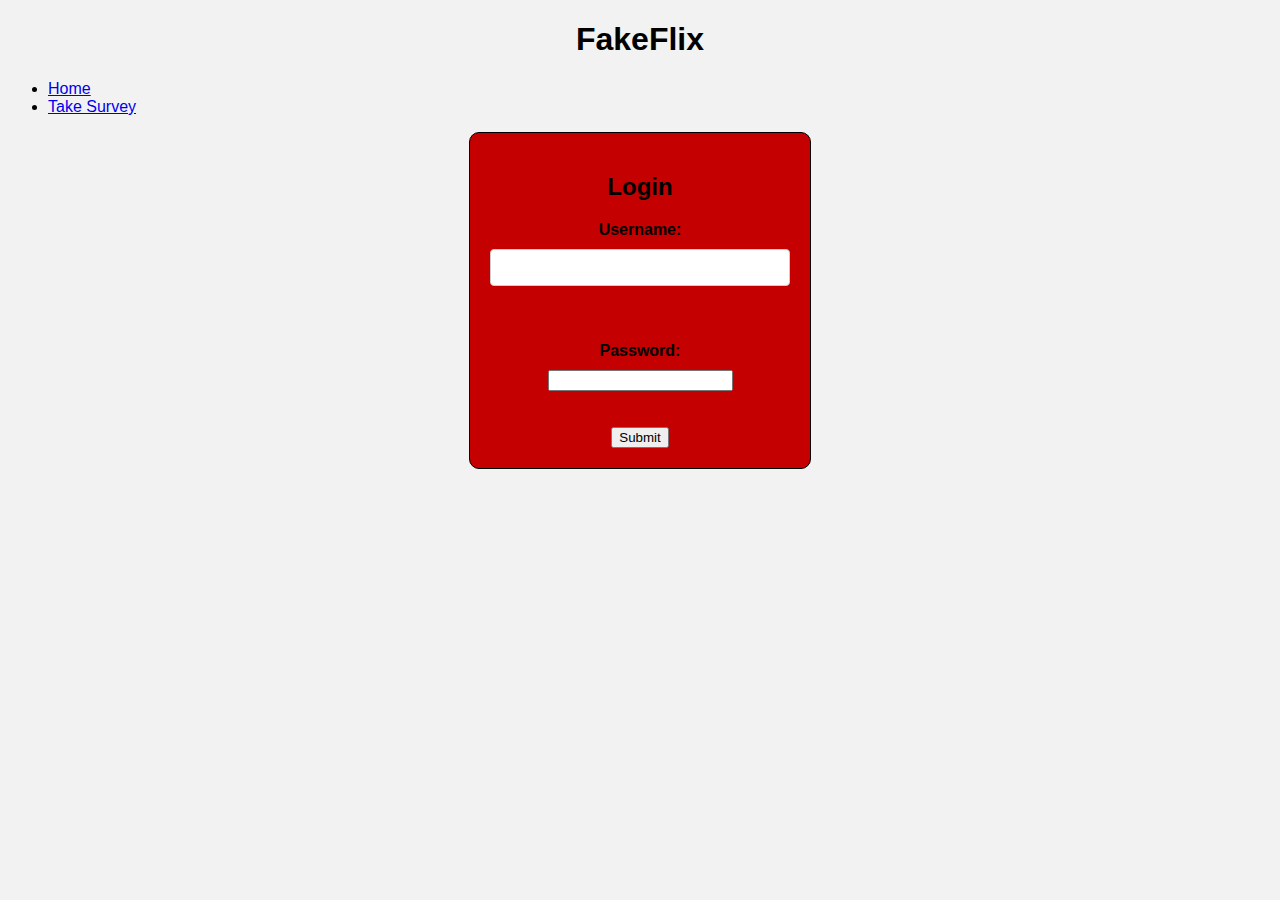
==== login.html @ d0fd694d "demo26" ====
<!DOCTYPE html>
<html>
<head>
	<title>FakeFlix</title>
	<link rel="stylesheet" type="text/css" href="style.css">
    <style>
		body {
			background-image: url("https://wallpaper-house.com/data/out/6/wallpaper2you_90650.jpg");
			background-size: cover;
			background-repeat: no-repeat;
    		background-position: center center;
		}
		.login-box {
			background-color: rgb(197, 0, 0);
			width: 300px;
			margin: 0 auto;
			padding: 20px;
			text-align: center;
			border-radius: 10px;
		}
	</style>
</head>
<body>
	<header>
		<h1>FakeFlix</h1>
		<nav>
			<ul>
				<li><a href="index.html">Home</a></li>
				<li><a href="start_survey.html">Take Survey</a></li>
			</ul>
		</nav>
	</header>
	<main>
		<div class="login-box">
			<h2>Login</h2>
			<form>
				<label for="username">Username:</label>
				<input type="text" id="username" name="username"><br><br>
				<label for="password">Password:</label>
				<input type="password" id="password" name="password"><br><br>
				<input type="submit" value="Submit">
			</form>
		</div>
	</main>
</body>
</html>
---- style.css ----
/* global styles */
body {
    background-color: #f2f2f2;
    font-family: Arial, sans-serif;
  }
  
  .container {
    max-width: 800px;
    margin: 0 auto;
    padding: 20px;
    box-sizing: border-box;
  }
  
  h1 {
    text-align: center;
  }
  
  form {
    display: flex;
    flex-direction: column;
    align-items: center;
  }
  
  label {
    margin-bottom: 10px;
    font-weight: bold;
  }
  
  input[type=text],
  input[type=email] {
    width: 100%;
    padding: 10px;
    margin-bottom: 20px;
    border: 1px solid #ccc;
    border-radius: 4px;
    box-sizing: border-box;
  }
  
  button[type=submit] {
    background-color: #4CAF50;
    color: white;
    padding: 10px 20px;
    border: none;
    border-radius: 4px;
    cursor: pointer;
  }
  
  button[type=submit]:hover {
    background-color: #45a049;
  }
  
  /* specific styles */
  .login-box {
    margin-top: 50px;
    border: 1px solid black;
    padding: 20px;
    text-align: center;
  }
  
  .start-survey-box {
    margin-top: 50px;
    border: 1px solid black;
    padding: 20px;
    text-align: center;
  }
  
  .survey-box {
    margin-top: 50px;
    border: 1px solid black;
    padding: 20px;
    text-align: center;
  }
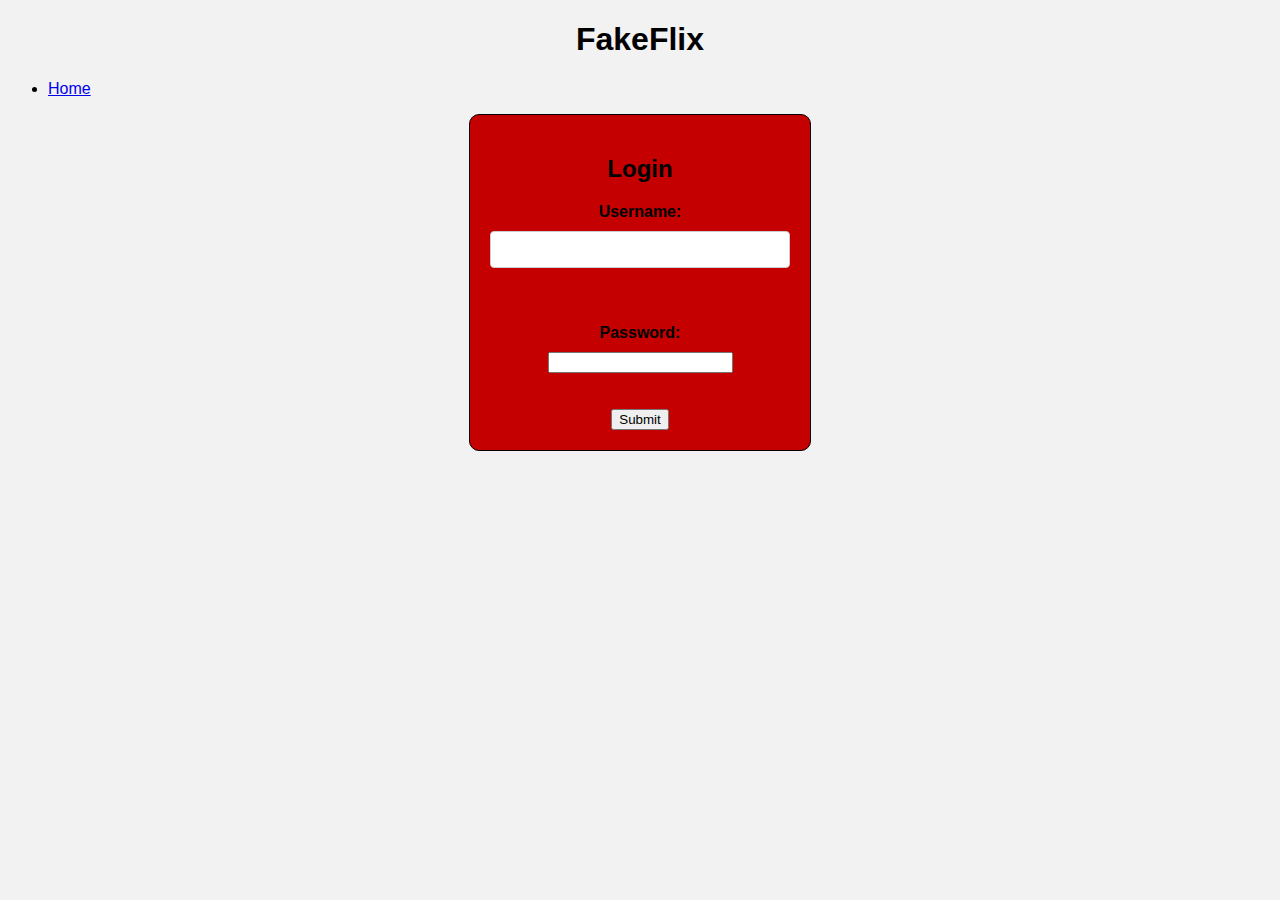
==== commit 6ac5a5b3: "demo28" ====
--- a/login.html
+++ b/login.html
@@ -26,7 +26,6 @@
 		<nav>
 			<ul>
 				<li><a href="index.html">Home</a></li>
-				<li><a href="start_survey.html">Take Survey</a></li>
 			</ul>
 		</nav>
 	</header>
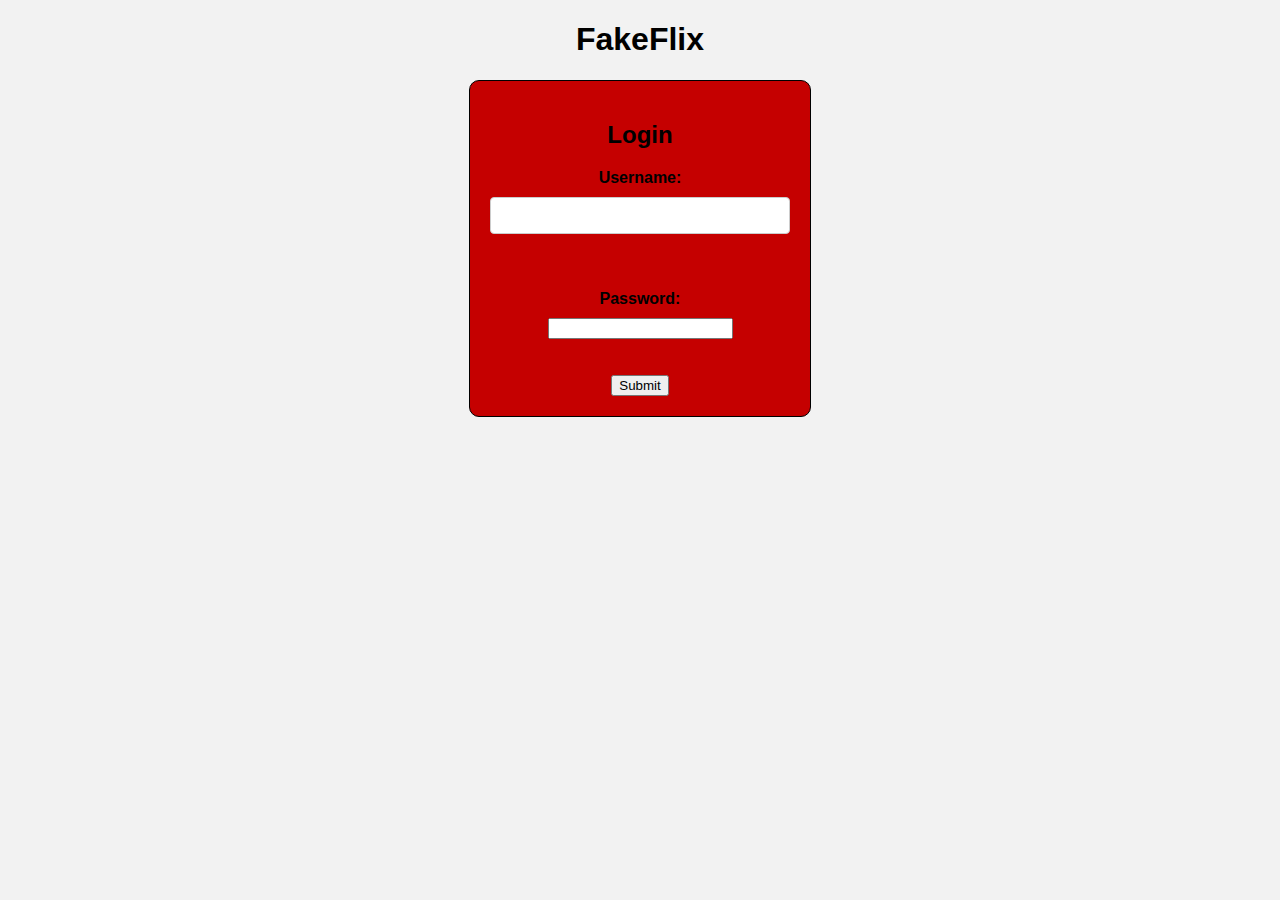
==== commit cb3a886a: "demo29" ====
--- a/login.html
+++ b/login.html
@@ -25,7 +25,6 @@
 		<h1>FakeFlix</h1>
 		<nav>
 			<ul>
-				<li><a href="index.html">Home</a></li>
 			</ul>
 		</nav>
 	</header>
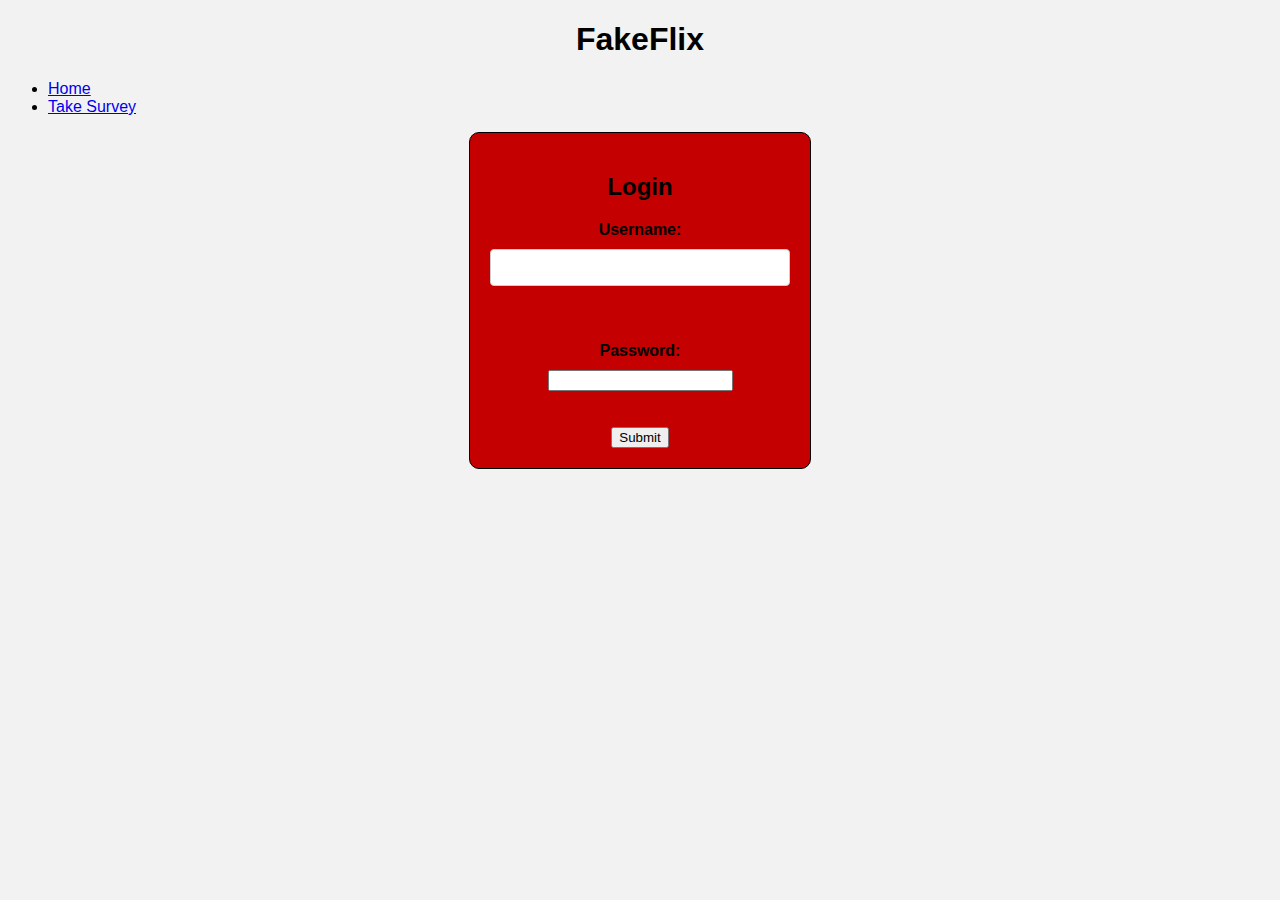
==== commit 4d2302e5: "demo30" ====
--- a/login.html
+++ b/login.html
@@ -25,6 +25,8 @@
 		<h1>FakeFlix</h1>
 		<nav>
 			<ul>
+				<li><a href="index.html">Home</a></li>
+				<li><a href="start_survey.html">Take Survey</a></li>
 			</ul>
 		</nav>
 	</header>
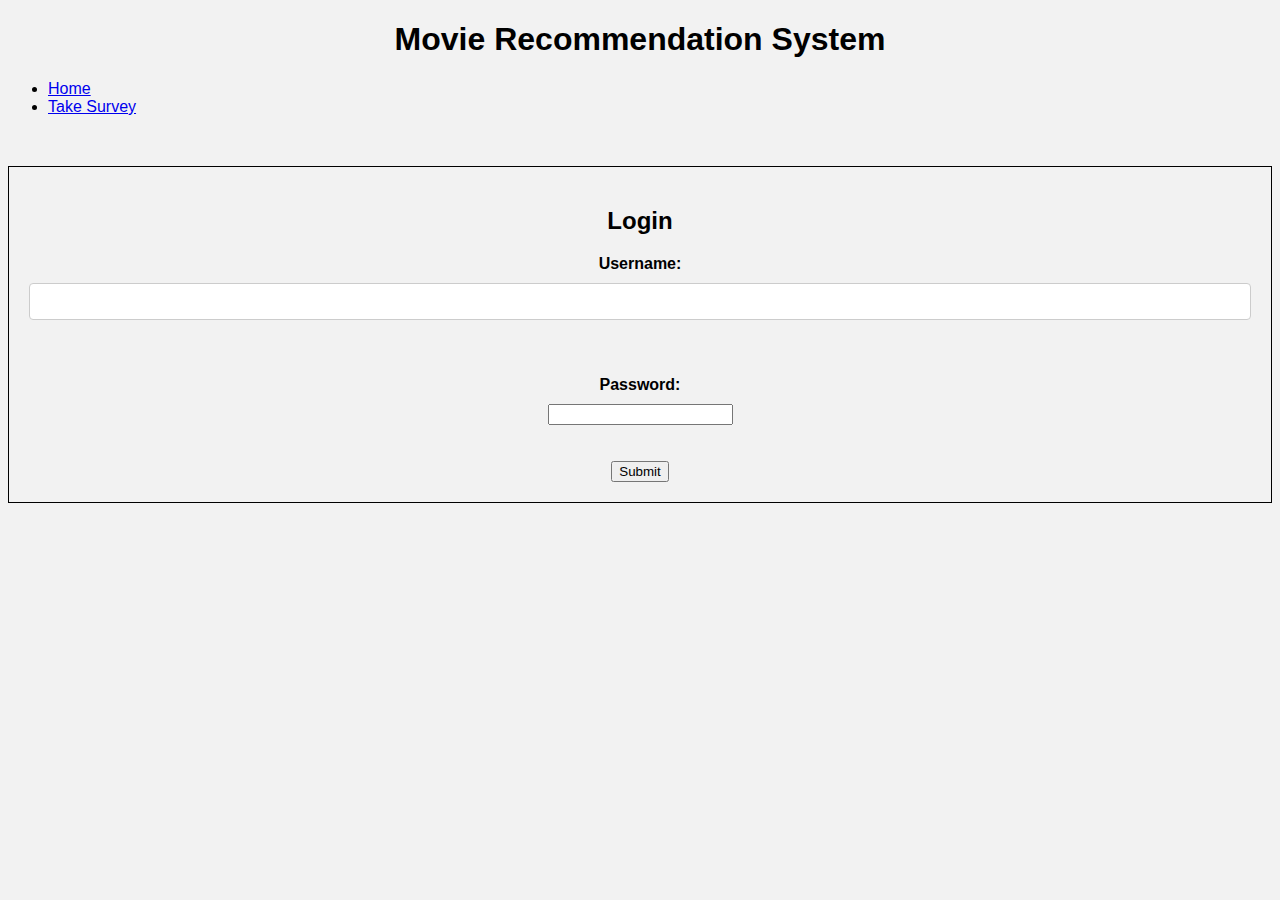
==== commit 03d6c4cc: "demo32" ====
--- a/login.html
+++ b/login.html
@@ -1,46 +1,31 @@
 <!DOCTYPE html>
 <html>
 <head>
-	<title>FakeFlix</title>
-	<link rel="stylesheet" type="text/css" href="style.css">
-    <style>
-		body {
-			background-image: url("https://wallpaper-house.com/data/out/6/wallpaper2you_90650.jpg");
-			background-size: cover;
-			background-repeat: no-repeat;
-    		background-position: center center;
-		}
-		.login-box {
-			background-color: rgb(197, 0, 0);
-			width: 300px;
-			margin: 0 auto;
-			padding: 20px;
-			text-align: center;
-			border-radius: 10px;
-		}
-	</style>
+  <title>Movie Recommendation System</title>
+  <link rel="stylesheet" type="text/css" href="style.css">
 </head>
 <body>
-	<header>
-		<h1>FakeFlix</h1>
-		<nav>
-			<ul>
-				<li><a href="index.html">Home</a></li>
-				<li><a href="start_survey.html">Take Survey</a></li>
-			</ul>
-		</nav>
-	</header>
-	<main>
-		<div class="login-box">
-			<h2>Login</h2>
-			<form>
-				<label for="username">Username:</label>
-				<input type="text" id="username" name="username"><br><br>
-				<label for="password">Password:</label>
-				<input type="password" id="password" name="password"><br><br>
-				<input type="submit" value="Submit">
-			</form>
-		</div>
-	</main>
+  <header>
+    <h1>Movie Recommendation System</h1>
+    <nav>
+      <ul>
+        <li><a href="index.html">Home</a></li>
+        <li><a href="start_survey.html">Take Survey</a></li>
+      </ul>
+    </nav>
+  </header>
+  <main>
+    <div class="login-box">
+      <h2>Login</h2>
+      <form id="login-form" action="start_survey.html" method="post">
+        <label for="username">Username:</label>
+        <input type="text" id="username" name="username"><br><br>
+        <label for="password">Password:</label>
+        <input type="password" id="password" name="password"><br><br>
+        <input type="submit" value="Submit">
+      </form>
+    </div>
+  </main>
+  <script src="script.js"></script>
 </body>
 </html>
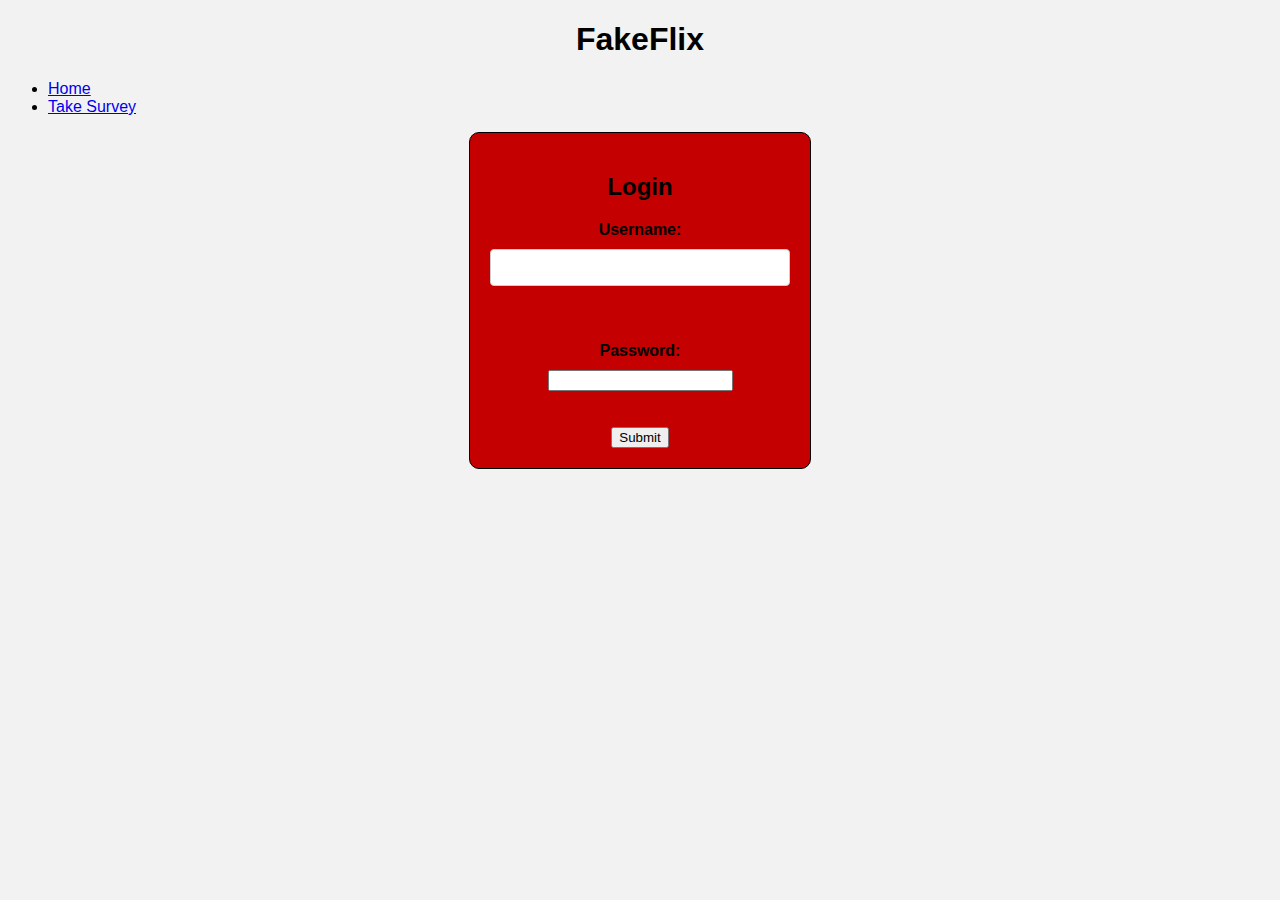
==== commit e792cd56: "demo35" ====
--- a/login.html
+++ b/login.html
@@ -3,10 +3,26 @@
 <head>
   <title>Movie Recommendation System</title>
   <link rel="stylesheet" type="text/css" href="style.css">
+  <style>
+	body {
+		background-image: url("https://wallpaper-house.com/data/out/6/wallpaper2you_90650.jpg");
+		background-size: cover;
+		background-repeat: no-repeat;
+		background-position: center center;
+	}
+	.login-box {
+		background-color: rgb(197, 0, 0);
+		width: 300px;
+		margin: 0 auto;
+		padding: 20px;
+		text-align: center;
+		border-radius: 10px;
+	}
+</style>
 </head>
 <body>
   <header>
-    <h1>Movie Recommendation System</h1>
+    <h1>FakeFlix</h1>
     <nav>
       <ul>
         <li><a href="index.html">Home</a></li>
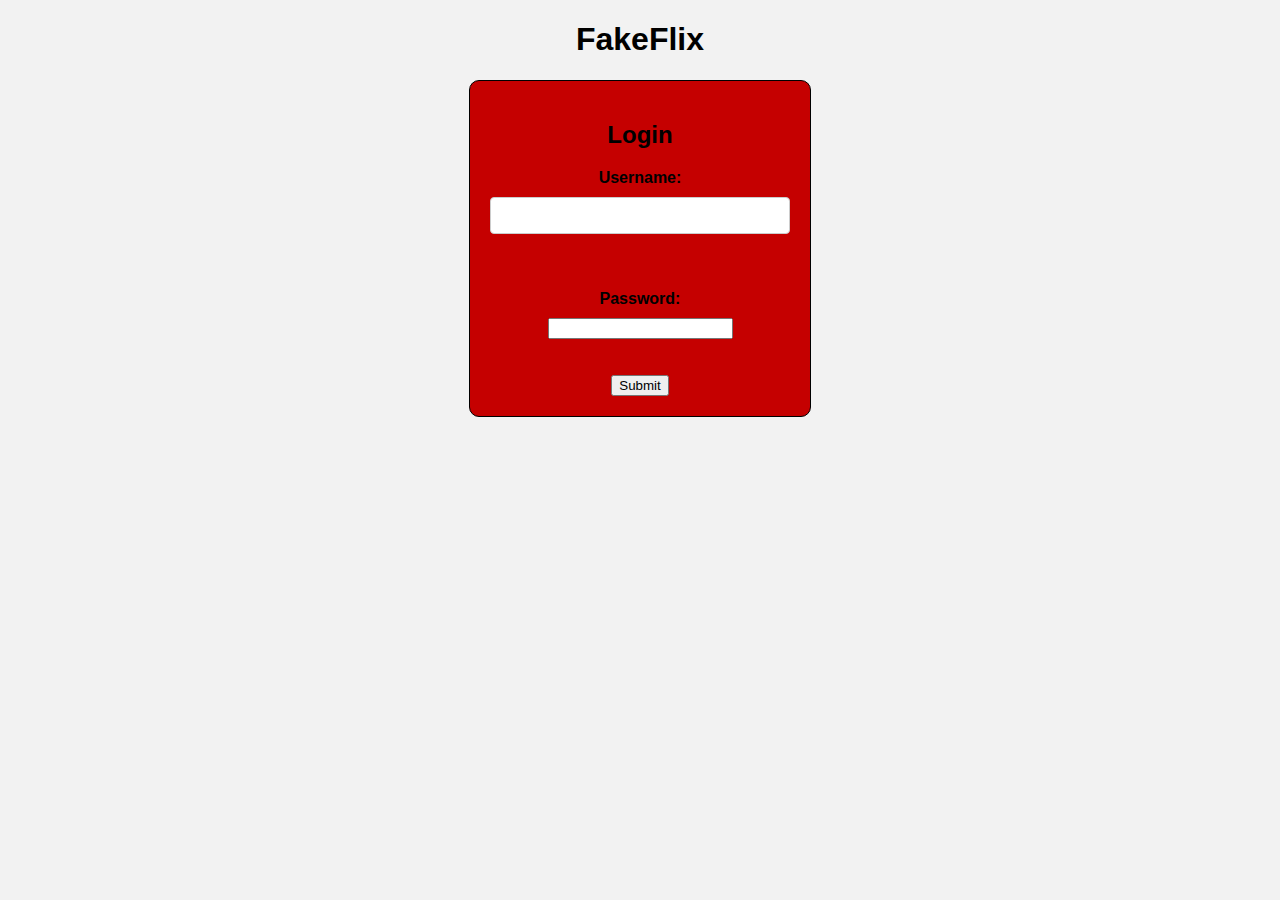
==== commit e1fe1850: "demo36" ====
--- a/login.html
+++ b/login.html
@@ -25,8 +25,6 @@
     <h1>FakeFlix</h1>
     <nav>
       <ul>
-        <li><a href="index.html">Home</a></li>
-        <li><a href="start_survey.html">Take Survey</a></li>
       </ul>
     </nav>
   </header>
